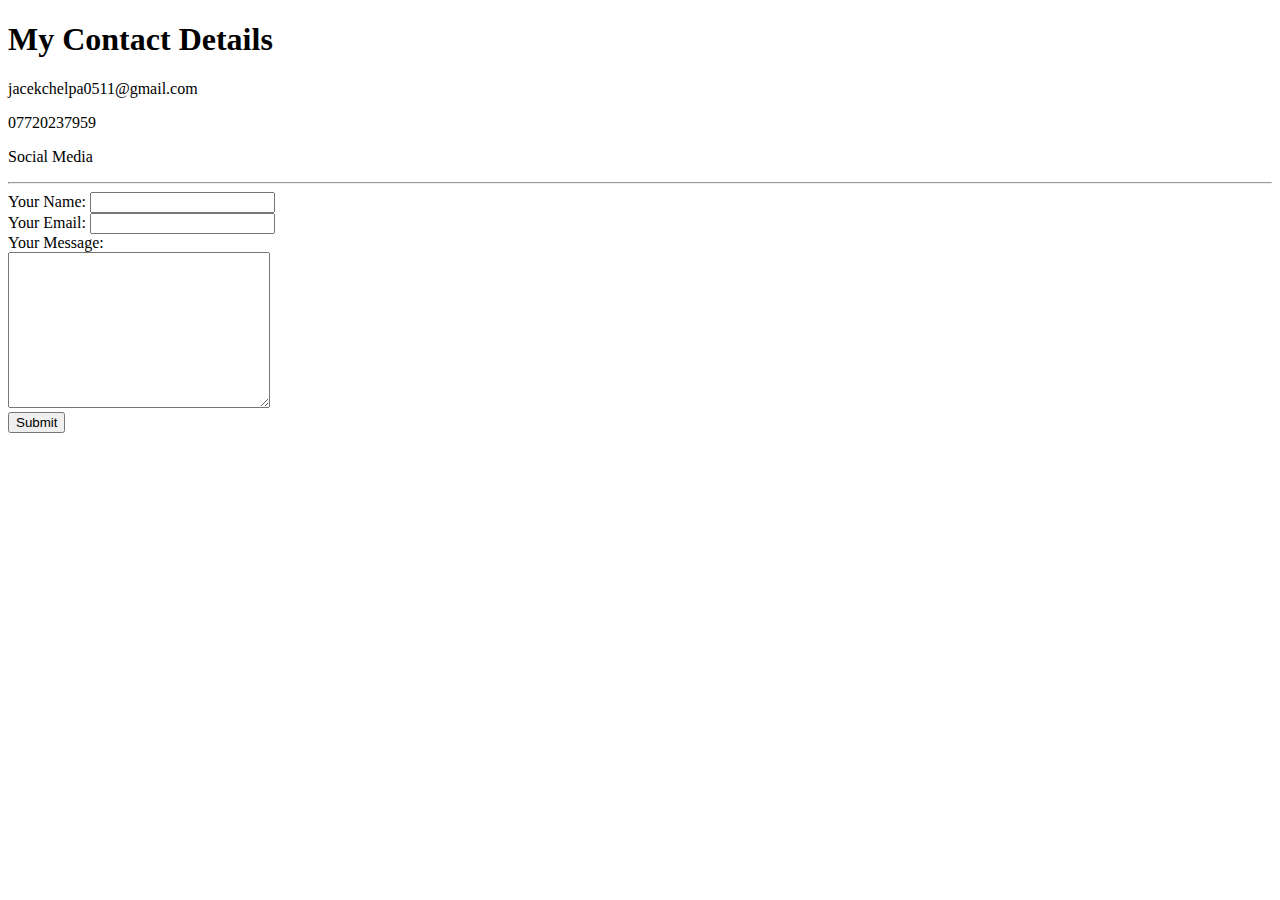
==== contact-me.html @ f3357403 "Add Initial Website Cv Files" ====
<!DOCTYPE html>
<html lang="en" dir="ltr">

<head>
  <meta charset="utf-8">
  <title>Contact Me</title>
</head>

<body>
  <h1>My Contact Details</h1>
  <p>jacekchelpa0511@gmail.com</p>
  <p>07720237959</p>
  <p>Social Media</p>
  <hr>
  <form action="mailto:jacekchelpa0511@gmail.com" method="post" enctype="text/plain">
    <label>Your Name:</label>
    <input type="text" value="" name="yourName"><br>
    <label>Your Email:</label>
    <input type="email" value="" name="yourEmail"><br>
    <label>Your Message:</label><br>
    <textarea name="yourMessage" rows="10" cols="30"></textarea><br>
    <input type="submit">
  </form>
</body>

</html>
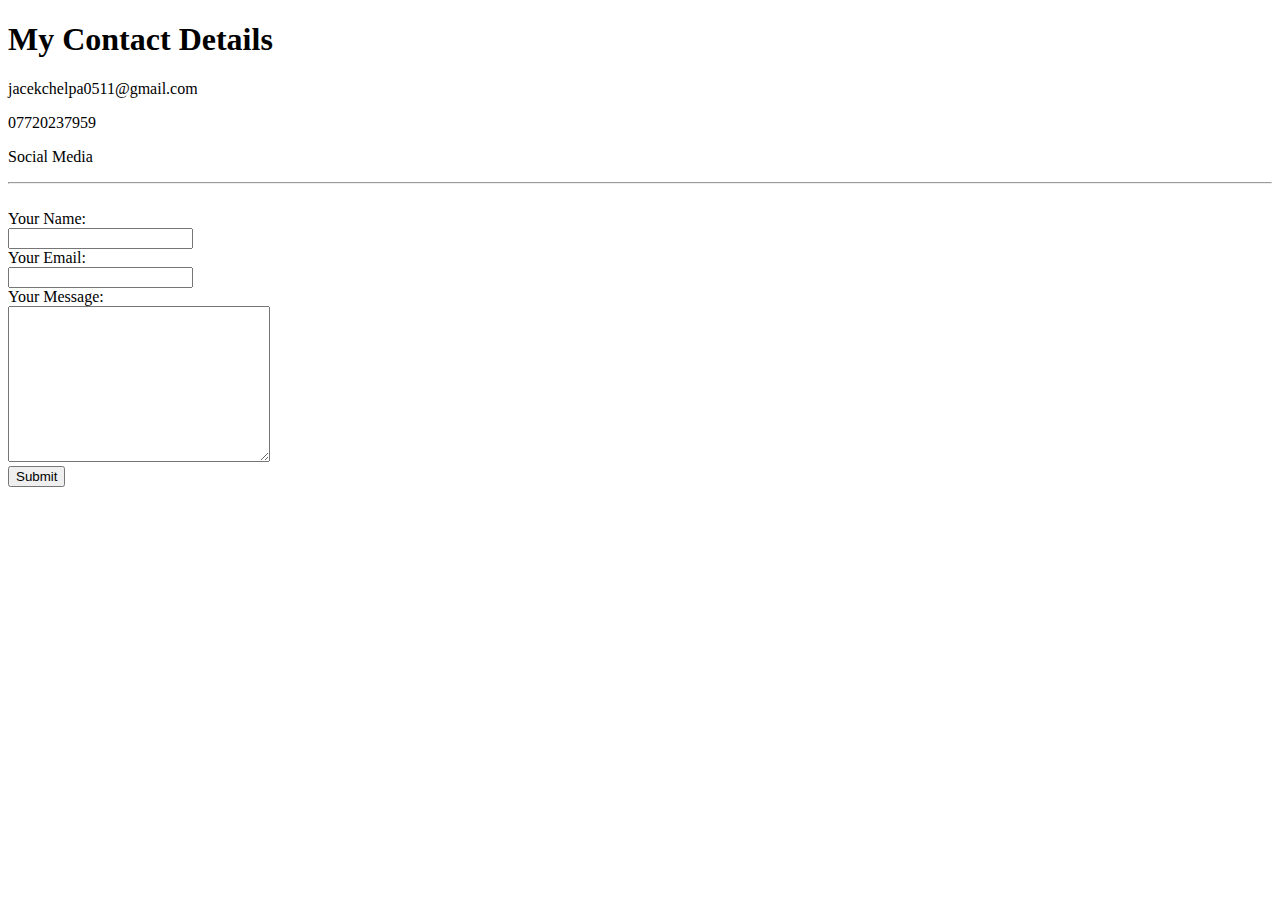
==== commit 125473df: "Add files via upload" ====
--- a/contact-me.html
+++ b/contact-me.html
@@ -12,10 +12,11 @@
   <p>07720237959</p>
   <p>Social Media</p>
   <hr>
+  <br>
   <form action="mailto:jacekchelpa0511@gmail.com" method="post" enctype="text/plain">
-    <label>Your Name:</label>
+    <label>Your Name:</label><br>
     <input type="text" value="" name="yourName"><br>
-    <label>Your Email:</label>
+    <label>Your Email:</label><br>
     <input type="email" value="" name="yourEmail"><br>
     <label>Your Message:</label><br>
     <textarea name="yourMessage" rows="10" cols="30"></textarea><br>
